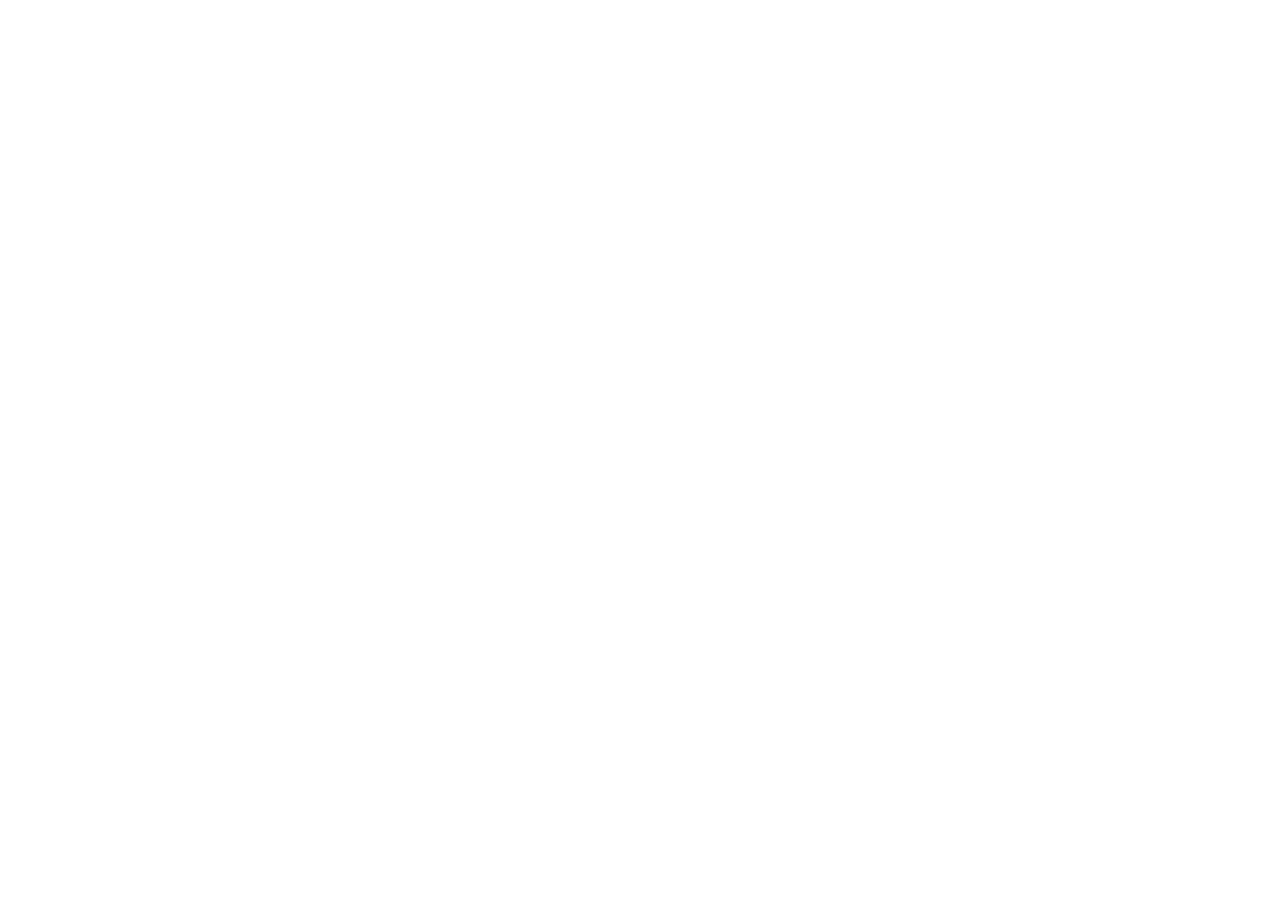
==== index.html @ cf718a82 "second commit" ====
<!DOCTYPE html>
<html lang="en">
<head>
	<meta charset="UTF-8">
	<meta name="viewport" content="width=device-width, initial-scale=1.0">
	<meta http-equiv="X-UA-Compatible" content="ie=edge">
	<title>Wrld</title>

	<script src="model/pessoa.js"></script>
	<script src="model/comida.js"></script>
	<script src="model/empresa.js"></script>

	<script src="local-storage.js"></script>
	<script src="index.js"></script>
</head>
<body>

</body>
</html>
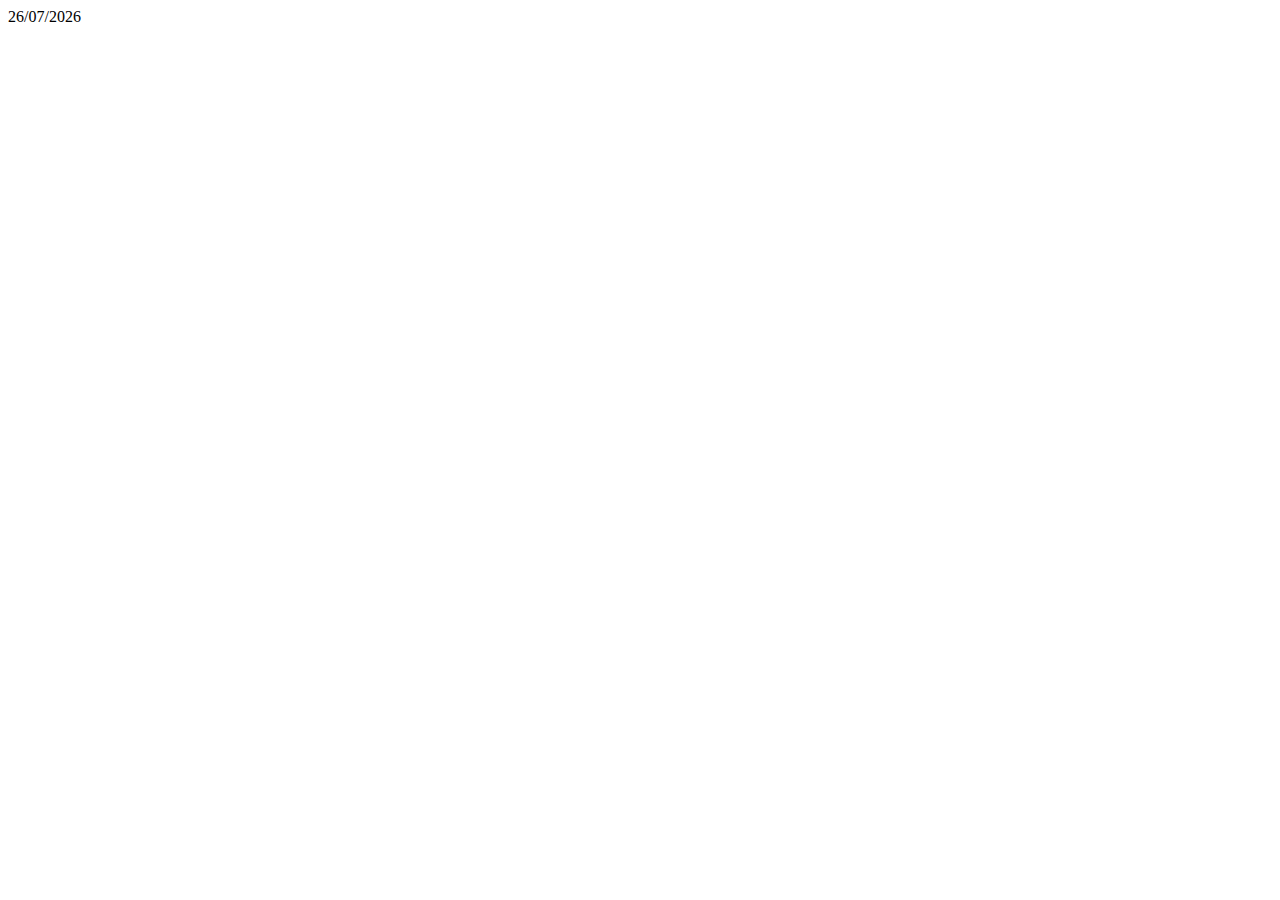
==== commit 2de08db9: "Criado tempo (dias), pagarFuncionarios e wrldTime" ====
--- a/index.html
+++ b/index.html
@@ -6,14 +6,23 @@
 	<meta http-equiv="X-UA-Compatible" content="ie=edge">
 	<title>Wrld</title>
 
+	<script src="wrld-time.js"></script>
+
+	<script src="local-storage.js"></script>
+
 	<script src="model/pessoa.js"></script>
 	<script src="model/comida.js"></script>
 	<script src="model/empresa.js"></script>
+	<script src="model/tempo.js"></script>
 
-	<script src="local-storage.js"></script>
+	<script src="wrld.js"></script>
 	<script src="index.js"></script>
+
+	<script src="view.js"></script>
 </head>
+
 <body>
+	<div id="tempo-datetime"></div>
+</body>
 
-</body>
 </html>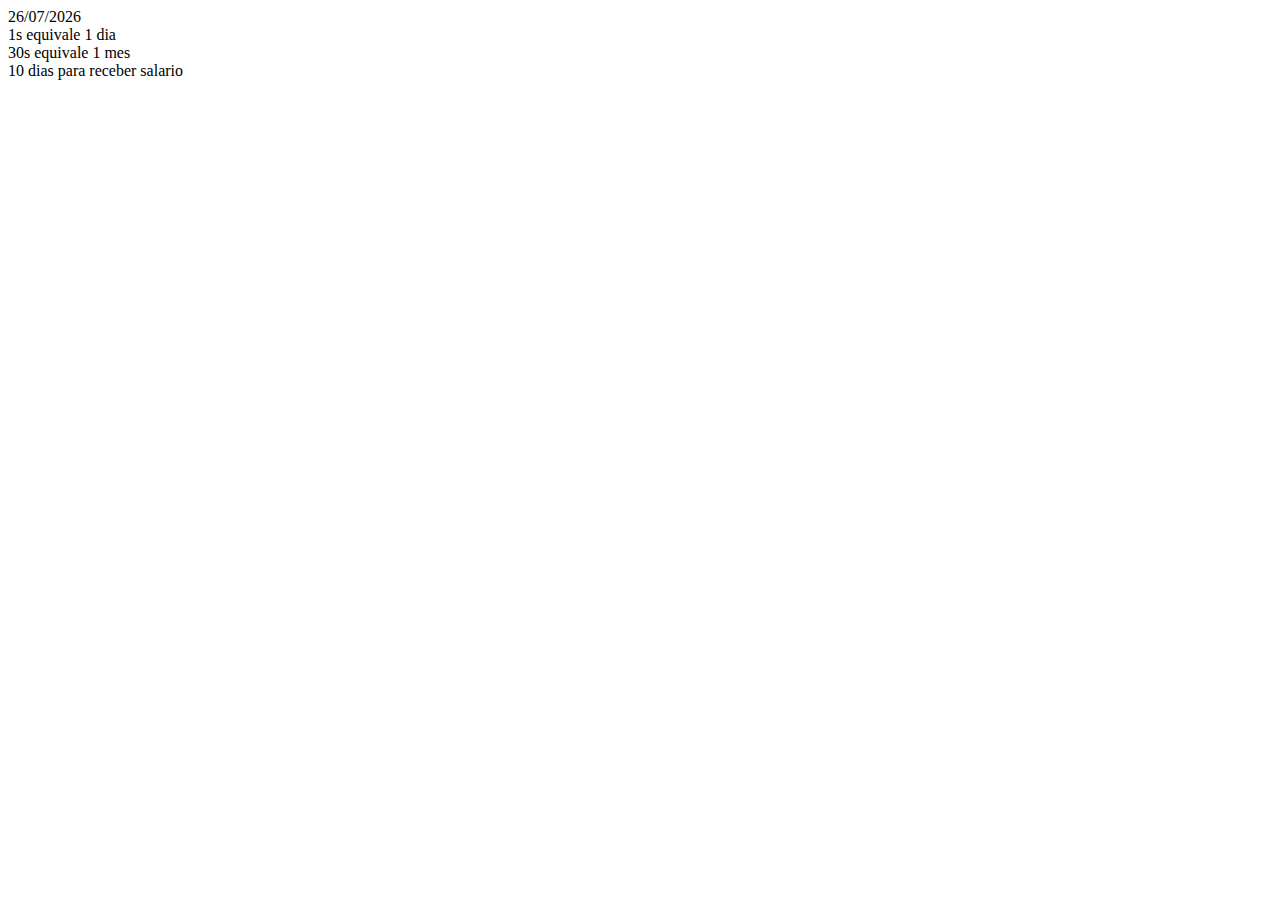
==== commit 15f17d34: "algumas infos do tempo na view, recebe pagamento por mês" ====
--- a/index.html
+++ b/index.html
@@ -23,6 +23,9 @@
 
 <body>
 	<div id="tempo-datetime"></div>
+	<div id="tempo-duracao-dia"></div>
+	<div id="tempo-duracao-mes"></div>
+	<div id="tempo-dias-falta-salario"></div>
 </body>
 
 </html>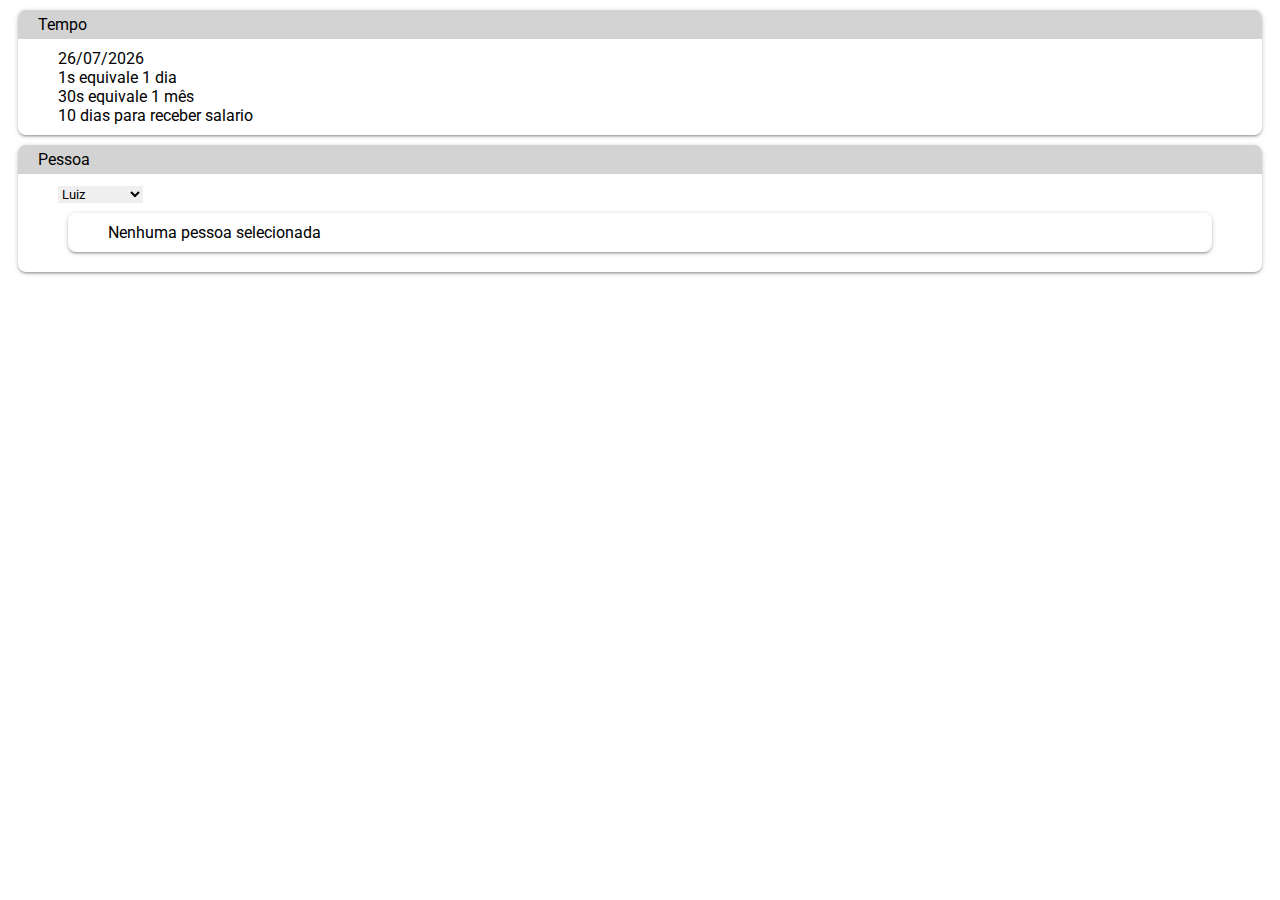
==== commit dff6c258: "adicionado style na view e mostra informações das pessoas criadas" ====
--- a/index.html
+++ b/index.html
@@ -19,13 +19,34 @@
 	<script src="index.js"></script>
 
 	<script src="view.js"></script>
+
+	<link href="https://fonts.googleapis.com/css?family=Roboto" rel="stylesheet">
+	<link rel="stylesheet" href="style.css">
 </head>
 
 <body>
-	<div id="tempo-datetime"></div>
-	<div id="tempo-duracao-dia"></div>
-	<div id="tempo-duracao-mes"></div>
-	<div id="tempo-dias-falta-salario"></div>
+	<div class="b">
+		<div class="b-t">Tempo</div>
+		<div class="b-c">
+			<div id="tempo-datetime"></div>
+			<div id="tempo-duracao-dia"></div>
+			<div id="tempo-duracao-mes"></div>
+			<div id="tempo-dias-falta-salario"></div>
+		</div>
+	</div>
+
+	<div class="b">
+		<div class="b-t">Pessoa</div>
+		<div class="b-c">
+			<select name="pesssoa-selecionada" id="pesssoa-selecionada"></select>
+
+			<div class="b">
+				<div class="b-c" id="infos-pessoa-selecionada">
+					Nenhuma pessoa selecionada
+				</div>
+			</div>
+		</div>
+	</div>
 </body>
 
 </html>--- a/style.css
+++ b/style.css
@@ -0,0 +1,26 @@
+* {
+	font-family: 'Roboto', sans-serif;
+}
+.b {
+	margin: 10px;
+	-webkit-border-radius: 8px;
+	border-radius: 8px;
+	-webkit-box-shadow: 0 2px 2px 0 rgba(0, 0, 0, 0.14), 0 3px 1px -2px rgba(0, 0, 0, 0.12), 0 1px 5px 0 rgba(0, 0, 0, 0.2);
+	box-shadow: 0 2px 2px 0 rgba(0, 0, 0, 0.14), 0 3px 1px -2px rgba(0, 0, 0, 0.12), 0 1px 5px 0 rgba(0, 0, 0, 0.2);
+	background: white;
+	word-wrap: break-word;
+}
+.b-t {
+	-webkit-top-left-border-radius: 8px;
+	-webkit-top-right-border-radius: 8px;
+	border-top-left-radius: 8px;
+	border-top-right-radius: 8px;
+	padding: 5px 20px;
+	background-color: #d3d3d3;
+}
+.b-c {
+	padding: 10px 40px;
+}
+select {
+	border: none;
+}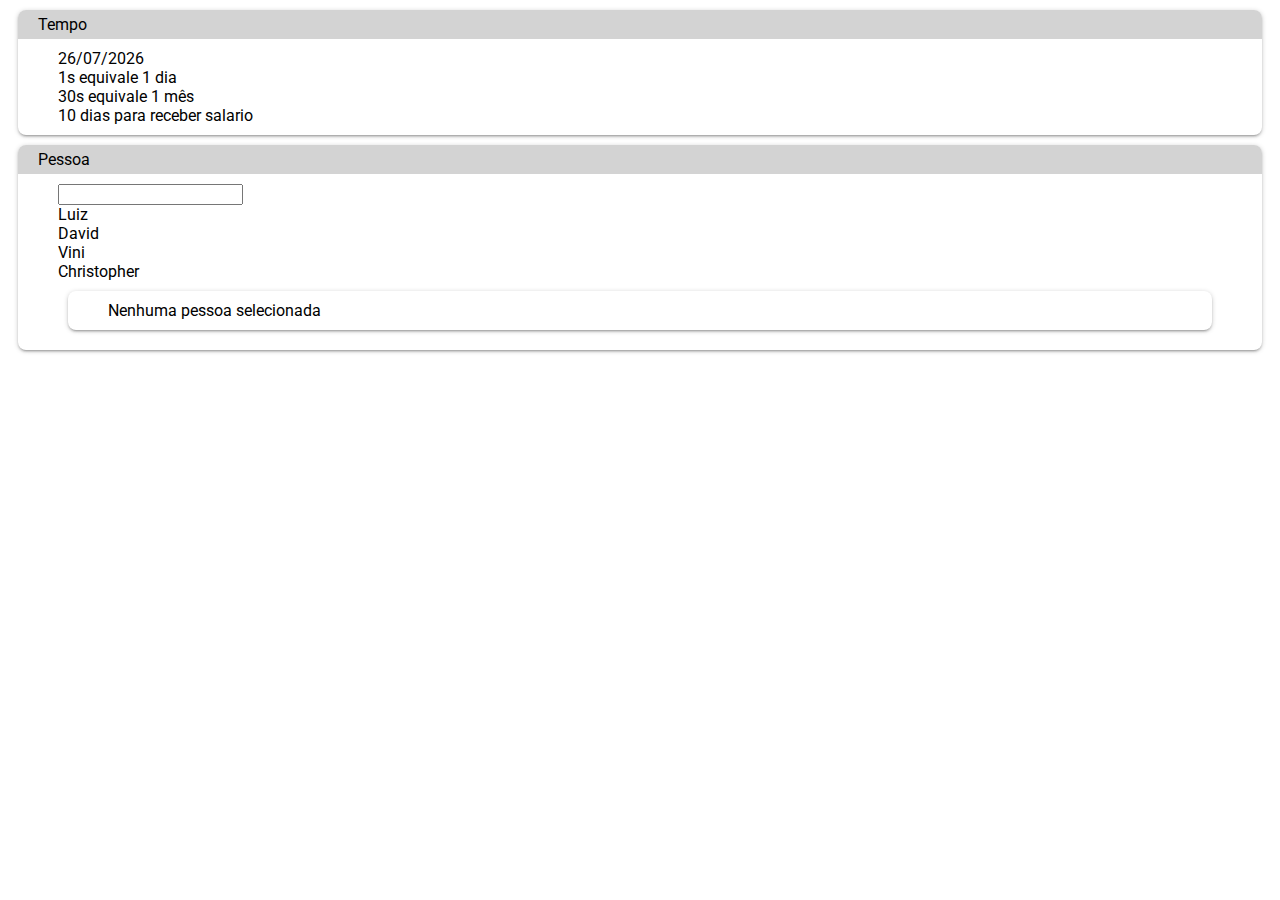
==== commit 775e15c8: "trocado select por input com autocompletev" ====
--- a/index.html
+++ b/index.html
@@ -6,22 +6,24 @@
 	<meta http-equiv="X-UA-Compatible" content="ie=edge">
 	<title>Wrld</title>
 
-	<script src="wrld-time.js"></script>
+	<script src="src/wrld-time.js"></script>
 
-	<script src="local-storage.js"></script>
+	<script src="lib/local-storage.js"></script>
+	<script src="lib/autocompletev/autocompletev.js"></script>
 
-	<script src="model/pessoa.js"></script>
-	<script src="model/comida.js"></script>
-	<script src="model/empresa.js"></script>
-	<script src="model/tempo.js"></script>
+	<script src="src/model/Pessoa.js"></script>
+	<script src="src/model/Comida.js"></script>
+	<script src="src/model/Empresa.js"></script>
+	<script src="src/model/Tempo.js"></script>
 
-	<script src="wrld.js"></script>
-	<script src="index.js"></script>
+	<script src="src/wrld.js"></script>
+	<script src="src/index.js"></script>
 
-	<script src="view.js"></script>
+	<script src="src/view.js"></script>
 
 	<link href="https://fonts.googleapis.com/css?family=Roboto" rel="stylesheet">
-	<link rel="stylesheet" href="style.css">
+	<link rel="stylesheet" href="css/style.css">
+	<link rel="stylesheet" href="lib/autocompletev/autocompletev.css">
 </head>
 
 <body>
@@ -38,7 +40,10 @@
 	<div class="b">
 		<div class="b-t">Pessoa</div>
 		<div class="b-c">
-			<select name="pesssoa-selecionada" id="pesssoa-selecionada"></select>
+			<input class="datalist-input" id="pesssoa-selecionada" type="text" target="#ac-pesssoa-selecionada" autocomplete="off">
+
+			<div class="datalist" id="ac-pesssoa-selecionada">
+			</div>
 
 			<div class="b">
 				<div class="b-c" id="infos-pessoa-selecionada">
--- a/css/style.css
+++ b/css/style.css
@@ -0,0 +1,26 @@
+* {
+	font-family: 'Roboto', sans-serif;
+}
+.b {
+	margin: 10px;
+	-webkit-border-radius: 8px;
+	border-radius: 8px;
+	-webkit-box-shadow: 0 2px 2px 0 rgba(0, 0, 0, 0.14), 0 3px 1px -2px rgba(0, 0, 0, 0.12), 0 1px 5px 0 rgba(0, 0, 0, 0.2);
+	box-shadow: 0 2px 2px 0 rgba(0, 0, 0, 0.14), 0 3px 1px -2px rgba(0, 0, 0, 0.12), 0 1px 5px 0 rgba(0, 0, 0, 0.2);
+	background: white;
+	word-wrap: break-word;
+}
+.b-t {
+	-webkit-top-left-border-radius: 8px;
+	-webkit-top-right-border-radius: 8px;
+	border-top-left-radius: 8px;
+	border-top-right-radius: 8px;
+	padding: 5px 20px;
+	background-color: #d3d3d3;
+}
+.b-c {
+	padding: 10px 40px;
+}
+select {
+	border: none;
+}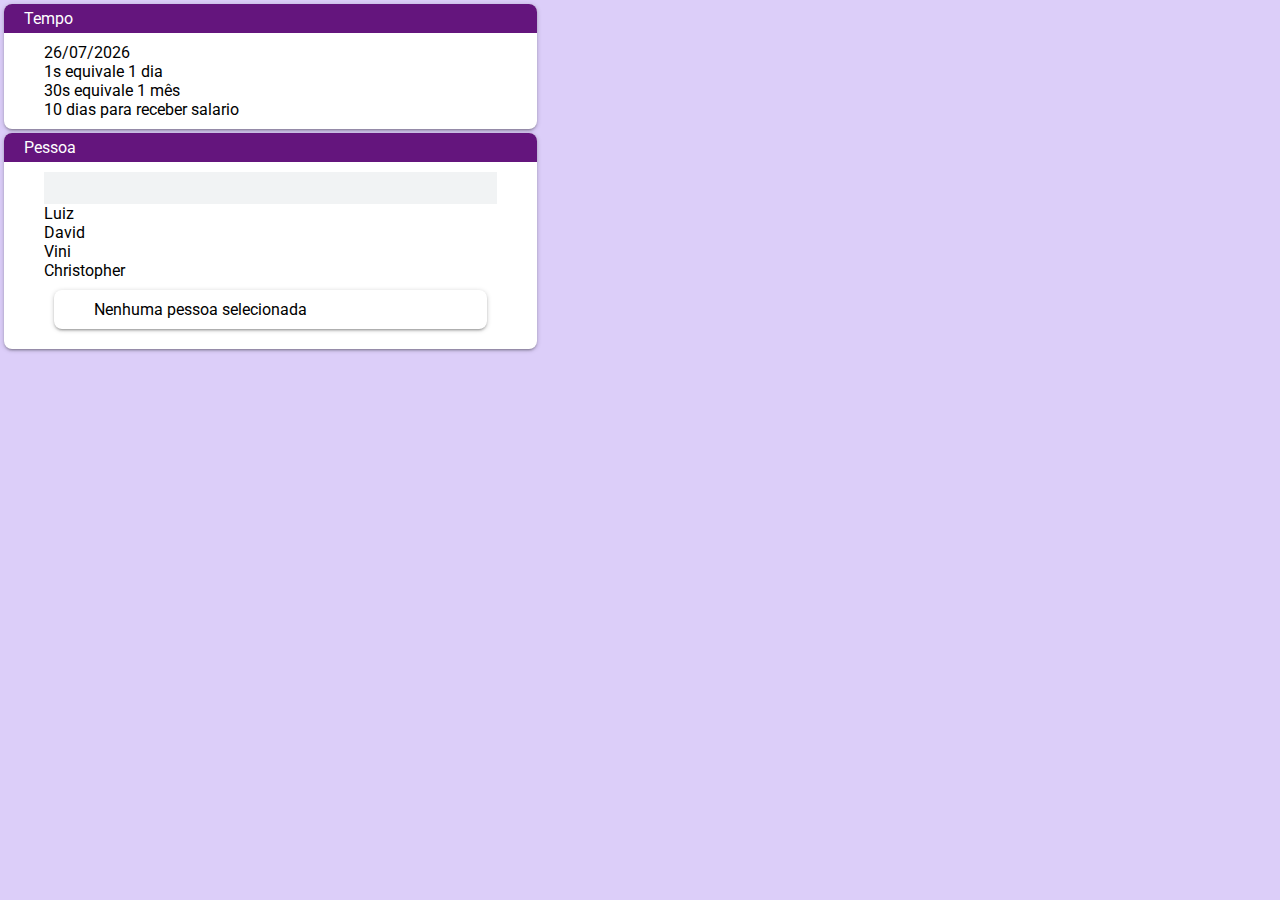
==== commit 68542ca8: "corrigido problema de pessoa selecionada e melhorada css" ====
--- a/index.html
+++ b/index.html
@@ -27,7 +27,7 @@
 </head>
 
 <body>
-	<div class="b">
+	<div class="b col-m-5">
 		<div class="b-t">Tempo</div>
 		<div class="b-c">
 			<div id="tempo-datetime"></div>
@@ -37,7 +37,7 @@
 		</div>
 	</div>
 
-	<div class="b">
+	<div class="b col-m-5">
 		<div class="b-t">Pessoa</div>
 		<div class="b-c">
 			<input class="datalist-input" id="pesssoa-selecionada" type="text" target="#ac-pesssoa-selecionada" autocomplete="off">
--- a/css/style.css
+++ b/css/style.css
@@ -1,5 +1,101 @@
 * {
 	font-family: 'Roboto', sans-serif;
+	box-sizing: border-box;
+}
+body {
+	background: #dccef9;
+	margin: 0px;
+}
+/* scrollbar */
+::-webkit-scrollbar-thumb{
+	background-color: rgba(0,0,0,0.3);
+}
+::-webkit-scrollbar{
+	width: 8px;
+	height: 6px;
+}
+
+/* start viniceosm/fegom.css */
+/* For mobile phones: */
+[class^="col-"] {
+	float: left;
+	width: 100%;
+}
+.col-x-offset-12 { margin-left: 100%; }
+.col-x-offset-11 { margin-left: 91.66666667%; }
+.col-x-offset-10 { margin-left: 83.33333333%; }
+.col-x-offset-9 { margin-left: 75%; }
+.col-x-offset-8 { margin-left: 66.66666667%; }
+.col-x-offset-7 { margin-left: 58.33333333%; }
+.col-x-offset-6 { margin-left: 50%; }
+.col-x-offset-5 { margin-left: 41.66666667%; }
+.col-x-offset-4 { margin-left: 33.33333333%; }
+.col-x-offset-3 { margin-left: 25%; }
+.col-x-offset-2 { margin-left: 16.66666667%; }
+.col-x-offset-1 { margin-left: 8.33333333%; }
+.col-x-offset-0 { margin-left: 0; }
+@media only screen and (min-width: 600px) {
+	/* For tablets: */
+	.col-s-1 {width: 8.33%;}
+	.col-s-2 {width: 16.66%;}
+	.col-s-3 {width: 25%;}
+	.col-s-4 {width: 33.33%;}
+	.col-s-5 {width: 41.66%;}
+	.col-s-6 {width: 50%;}
+	.col-s-7 {width: 58.33%;}
+	.col-s-8 {width: 66.66%;}
+	.col-s-9 {width: 75%;}
+	.col-s-10 {width: 83.33%;}
+	.col-s-11 {width: 91.66%;}
+	.col-s-12 {width: 100%;}
+
+	.col-s-offset-12 { margin-left: 100%; }
+	.col-s-offset-11 { margin-left: 91.66666667%; }
+	.col-s-offset-10 { margin-left: 83.33333333%; }
+	.col-s-offset-9 { margin-left: 75%; }
+	.col-s-offset-8 { margin-left: 66.66666667%; }
+	.col-s-offset-7 { margin-left: 58.33333333%; }
+	.col-s-offset-6 { margin-left: 50%; }
+	.col-s-offset-5 { margin-left: 41.66666667%; }
+	.col-s-offset-4 { margin-left: 33.33333333%; }
+	.col-s-offset-3 { margin-left: 25%; }
+	.col-s-offset-2 { margin-left: 16.66666667%; }
+	.col-s-offset-1 { margin-left: 8.33333333%; }
+	.col-s-offset-0 { margin-left: 0; }
+}
+
+@media only screen and (min-width: 768px) {
+	/* For desktop: */
+	.col-m-1 {width: 8.33%;}
+	.col-m-2 {width: 16.66%;}
+	.col-m-3 {width: 25%;}
+	.col-m-4 {width: 33.33%;}
+	.col-m-5 {width: 41.66%;}
+	.col-m-6 {width: 50%;}
+	.col-m-7 {width: 58.33%;}
+	.col-m-8 {width: 66.66%;}
+	.col-m-9 {width: 75%;}
+	.col-m-10 {width: 83.33%;}
+	.col-m-11 {width: 91.66%;}
+	.col-m-12 {width: 100%;}
+
+	.col-m-offset-12 { margin-left: 100%; }
+	.col-m-offset-11 { margin-left: 91.66666667%; }
+	.col-m-offset-10 { margin-left: 83.33333333%; }
+	.col-m-offset-9 { margin-left: 75%; }
+	.col-m-offset-8 { margin-left: 66.66666667%; }
+	.col-m-offset-7 { margin-left: 58.33333333%; }
+	.col-m-offset-6 { margin-left: 50%; }
+	.col-m-offset-5 { margin-left: 41.66666667%; }
+	.col-m-offset-4 { margin-left: 33.33333333%; }
+	.col-m-offset-3 { margin-left: 25%; }
+	.col-m-offset-2 { margin-left: 16.66666667%; }
+	.col-m-offset-1 { margin-left: 8.33333333%; }
+	.col-m-offset-0 { margin-left: 0; }
+}
+/* end fegom.css */
+body > .b {
+	margin: 4px;
 }
 .b {
 	margin: 10px;
@@ -16,11 +112,66 @@
 	border-top-left-radius: 8px;
 	border-top-right-radius: 8px;
 	padding: 5px 20px;
-	background-color: #d3d3d3;
+	background-color: #64157d;
+	color: white;
 }
 .b-c {
-	padding: 10px 40px;
+	padding: 10px 4px;
 }
 select {
 	border: none;
+}
+input[type="text"] {
+	background-color: rgb(241, 243, 244);
+    border-bottom-color: rgb(32, 33, 36);
+    border-bottom-style: none;
+    border-bottom-width: 0px;
+    border-image-outset: 0px;
+    border-image-repeat: stretch;
+    border-image-slice: 100%;
+    border-image-source: none;
+    border-image-width: 1;
+    border-left-color: rgb(32, 33, 36);
+    border-left-style: none;
+    border-left-width: 0px;
+    border-right-color: rgb(32, 33, 36);
+    border-right-style: none;
+    border-right-width: 0px;
+    border-top-color: rgb(32, 33, 36);
+    border-top-style: none;
+    border-top-width: 0px;
+    caret-color: rgb(26, 115, 232);
+    color: rgb(32, 33, 36);
+    font-family: Roboto, "DejaVu Sans", Arial, sans-serif;
+    font-size: 13px;
+    height: 32px;
+    line-height: 20.02px;
+    margin-bottom: 0px;
+    margin-left: 0px;
+    margin-right: 0px;
+    margin-top: 0px;
+    outline-color: rgb(32, 33, 36);
+    outline-style: none;
+    outline-width: 0px;
+    padding-bottom: 6px;
+    padding-inline-end: 8px;
+    padding-inline-start: 8px;
+    padding-left: 8px;
+    padding-right: 8px;
+    padding-top: 6px;
+    text-align: start;
+    text-overflow: ellipsis;
+    width: 264px;
+    -webkit-appearance: none;
+    -webkit-rtl-ordering: logical;
+}
+#pesssoa-selecionada, #ac-pesssoa-selecionada {
+	width: 100%;
+}
+
+@media only screen and (min-width: 768px) {
+	/* For desktop: */
+	.b-c {
+		padding: 10px 40px;
+	}
 }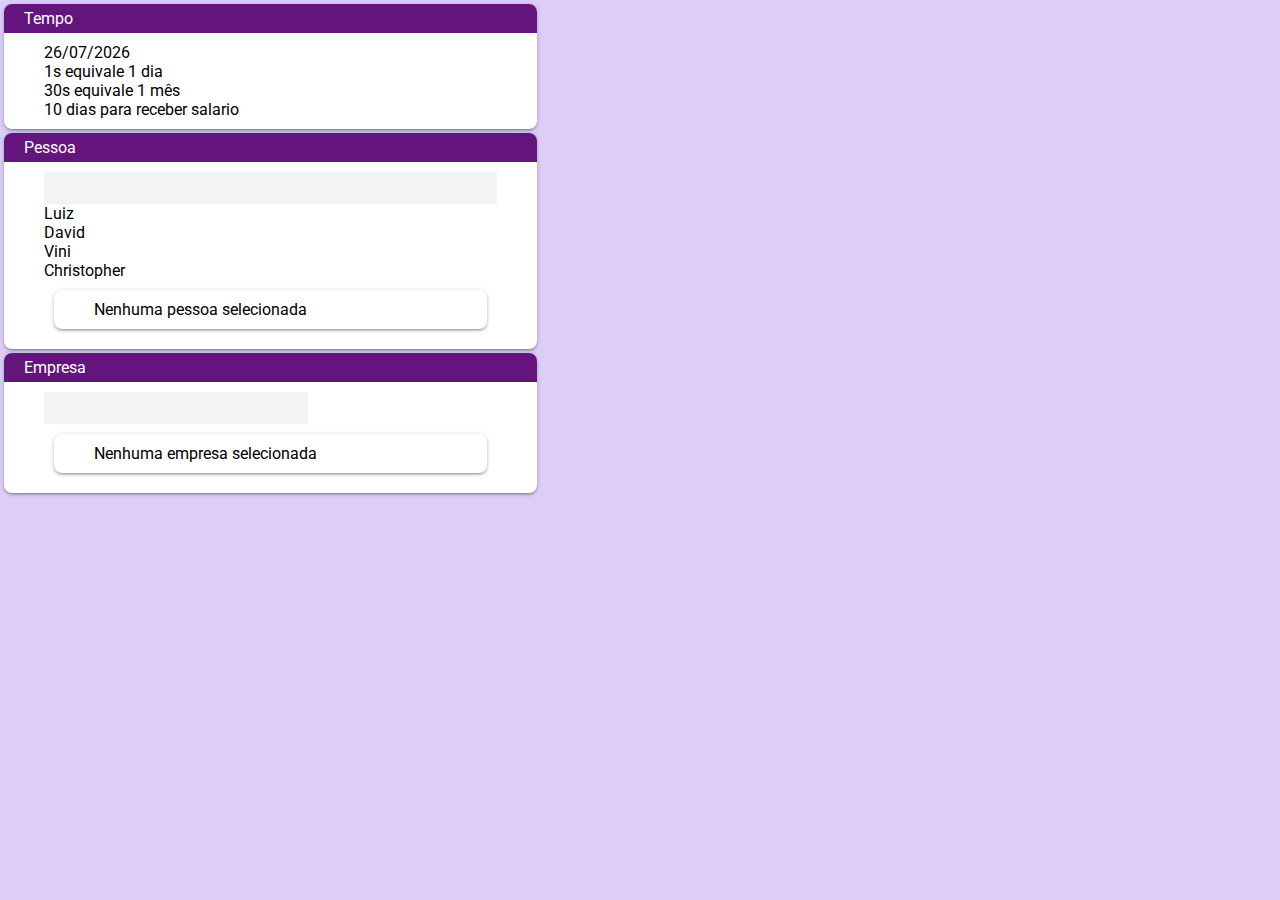
==== commit 1b5a1879: "adicionando informação da empresa na view" ====
--- a/index.html
+++ b/index.html
@@ -52,6 +52,22 @@
 			</div>
 		</div>
 	</div>
+
+	<div class="b col-m-5">
+		<div class="b-t">Empresa</div>
+		<div class="b-c">
+			<input class="datalist-input" id="empresa-selecionada" type="text" target="#ac-empresa-selecionada" autocomplete="off">
+
+			<div class="datalist" id="ac-empresa-selecionada">
+			</div>
+
+			<div class="b">
+				<div class="b-c" id="infos-empresa-selecionada">
+					Nenhuma empresa selecionada
+				</div>
+			</div>
+		</div>
+	</div>
 </body>
 
 </html>